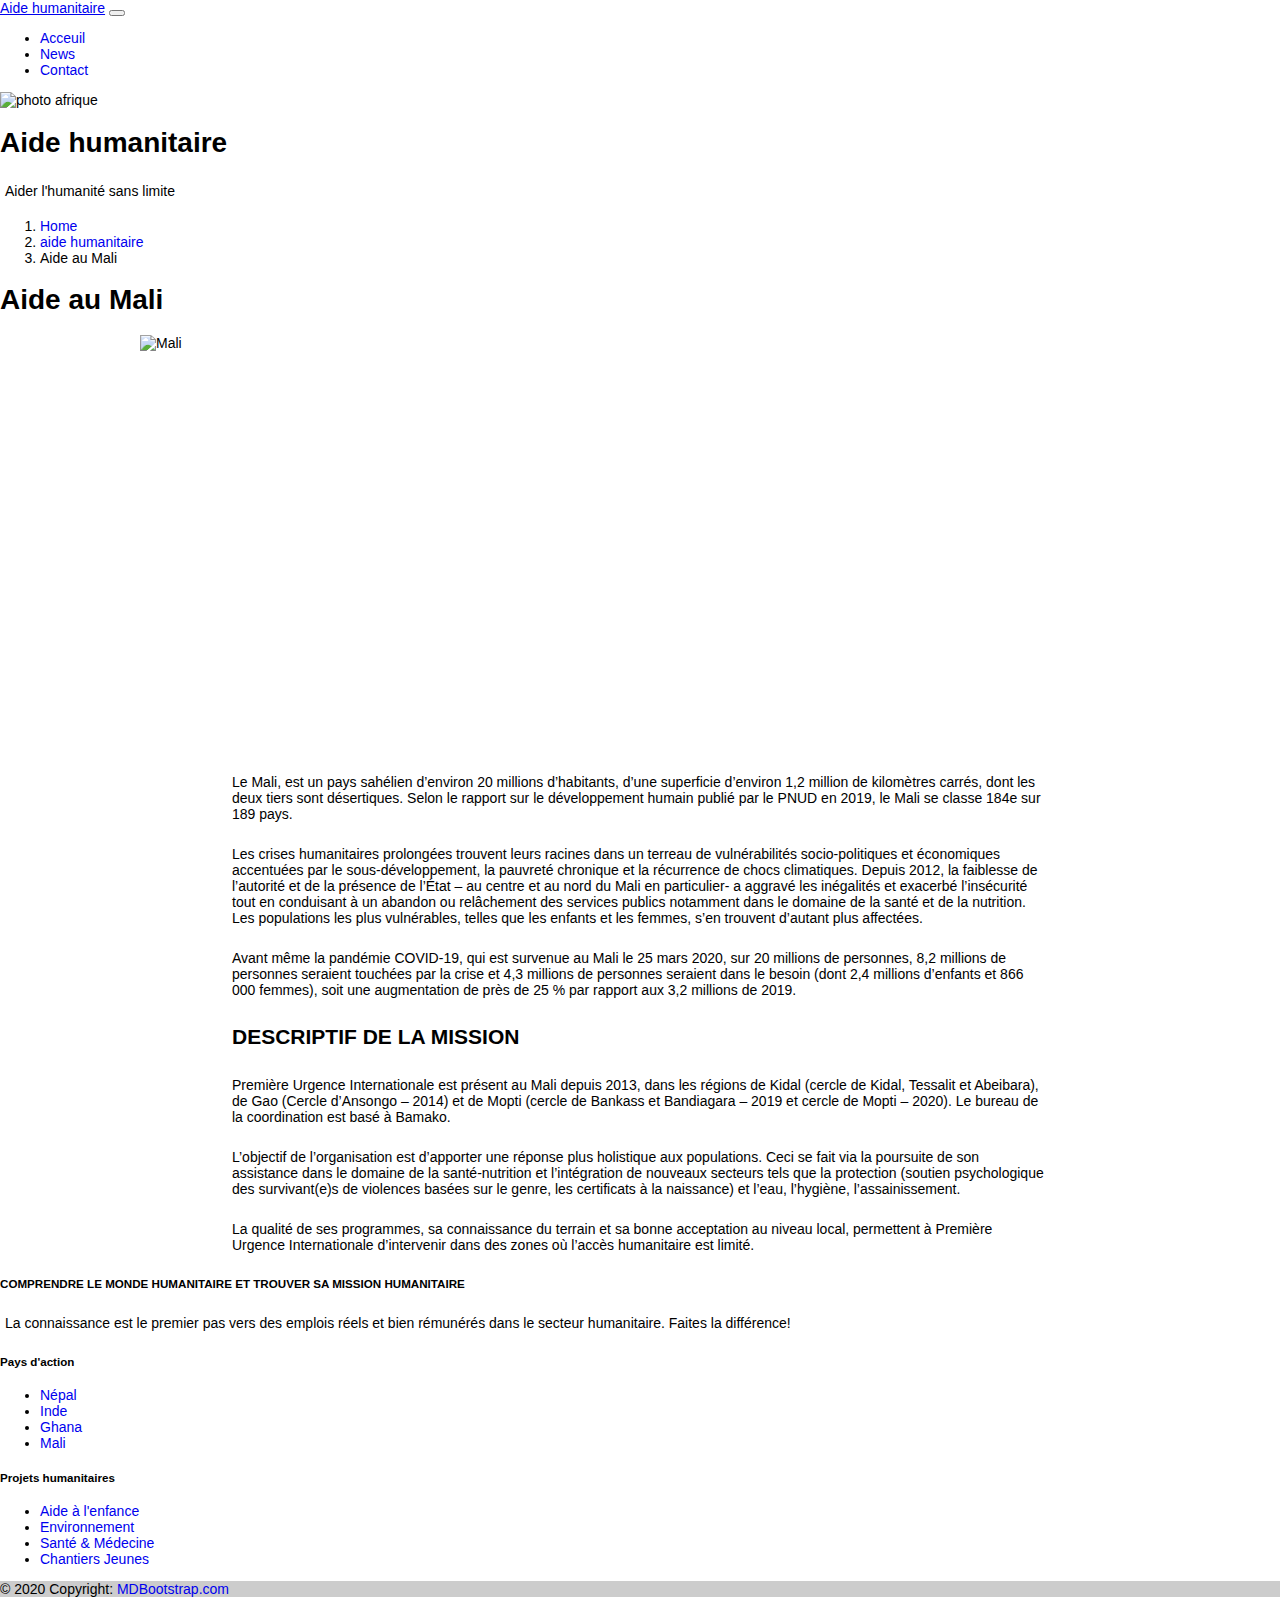
==== page2.html @ e0e4d0a0 "fin page 2" ====
<!DOCTYPE html>
<html lang="en">
<head>
  <meta charset="UTF-8">
  <meta name="viewport" content="width=device-width, initial-scale=1.0">
  <meta name="description" content="Site réaliser pour un évaluation de formation">
  <link href="https://cdn.jsdelivr.net/npm/bootstrap@5.0.0-beta1/dist/css/bootstrap.min.css" 
  rel="stylesheet" integrity="sha384-giJF6kkoqNQ00vy+HMDP7azOuL0xtbfIcaT9wjKHr8RbDVddVHyTfAAsrekwKmP1" 
  crossorigin="anonymous">
  <link rel="stylesheet" href="style.css">
  <title>Aide humanitaire</title>
</head>
<body>
  <header>
    <nav class="navbar navbard-expand-lg navbar-dark bg-dark py-3">
      <div class="container-fluid">
        <a class="navbar-brand" href="#">Aide humanitaire</a>
        <button class="navbar-toggler" type="button" data-bs-toggle="collapse" data-bs-target="#navbarNav" aria-controls="navbarNav" aria-expanded="false" aria-label="Toggle navigation">
          <span class="navbar-toggler-icon"></span>
        </button>
        <div class="collapse navbar-collapse" id="navbarNav">
          <ul class="navbar-nav">
            <li class="nav-item">
              <a class="nav-link active" aria-current="page" href="#">Acceuil</a>
            </li>
            <li class="nav-item">
              <a class="nav-link" href="#">News</a>
            </li>
            <li class="nav-item">
              <a class="nav-link" href="#">Contact</a>
            </li>
          </ul>
        </div>
      </div>
    </nav>
    <!-- Message de bienvenue ! -->
    <div class="container">
      <div class="row justify-content-center">
        <div>
          <div class="card mb-3">
            <img src="http://www.aidehumanitaire.org/wp-content/uploads/2020/12/cropped-Aide-humanitaire-en-Afrique.jpg" class="card-img-top" alt="photo afrique">
            <div class="card-body bg-dark">
              <div class="bienvenue-main">
                <div class="bienvenue-msg text-center text-white">
                  <h1 class="card-title">Aide humanitaire</h1>
                  <p class="card-text">Aider l'humanité sans limite</p>
                </div>
              </div>
            </div>
          </div>
        </div>
      </div>
    </div>
  </header>
  <main>
    <header>
      <nav aria-label="breadcrumb">
        <ol class="breadcrumb justify-content-center">
          <li class="breadcrumb-item"><a href="#">Home</a></li>
          <li class="breadcrumb-item"><a href="#">aide humanitaire</a></li>
          <li class="breadcrumb-item active" aria-current="page">Aide au Mali</li>
        </ol>
      </nav>
      <H1 class="huppercase text-center">Aide au Mali</H1>
    </header>
    <div class="container">
      <img class="img " width="1000" height="400" src="https://www.mission-humanitaire.fr/wp-content/uploads/2019/06/Photo-T%C3%A9moignage-Fany-Hurier.jpg" alt="Mali">
      <div class="descrip">
        <p>
          Le Mali, est un pays sahélien d’environ 20 millions d’habitants, d’une superficie d’environ
          1,2 million de kilomètres carrés, dont les deux tiers sont désertiques. Selon le rapport sur
          le développement humain publié par le PNUD en 2019, le Mali se classe 184e sur 189 pays.
        </p>
        <P>Les crises humanitaires prolongées trouvent leurs racines dans un terreau de vulnérabilités 
          socio-politiques et économiques accentuées par le sous-développement, la pauvreté chronique 
          et la récurrence de chocs climatiques. Depuis 2012, la faiblesse de l’autorité et de la présence 
          de l’État – au centre et au nord du Mali en particulier- a aggravé les inégalités et exacerbé 
          l’insécurité tout en conduisant à un abandon ou relâchement des services publics notamment dans
          le domaine de la santé et de la nutrition. Les populations les plus vulnérables, telles que 
          les enfants et les femmes, s’en trouvent d’autant plus affectées. </P>
        <P>     
          Avant même la pandémie COVID-19, qui est survenue au Mali le 25 mars 2020, sur 20 millions de
          personnes, 8,2 millions de personnes seraient touchées par la crise et 4,3 millions de personnes 
          seraient dans le besoin (dont 2,4 millions d’enfants et 866 000 femmes), soit une augmentation de près de 25 % par rapport aux 3,2 millions de 2019.
        </P>
        <H2>DESCRIPTIF DE LA MISSION</H2>  
        <P>
          Première Urgence Internationale est présent au Mali depuis 2013, dans les régions de Kidal 
          (cercle de Kidal, Tessalit et Abeibara), de Gao (Cercle d’Ansongo – 2014) et de Mopti 
          (cercle de Bankass et Bandiagara – 2019 et cercle de Mopti – 2020). Le bureau de la coordination est basé à Bamako.
        </P>  
        <P>
          L’objectif de l’organisation est d’apporter une réponse plus holistique aux populations. 
          Ceci se fait via la poursuite de son assistance dans le domaine de la santé-nutrition et 
          l’intégration de nouveaux secteurs tels que la protection (soutien psychologique des survivant(e)s de violences basées sur
          le genre, les certificats à la naissance) et l’eau, l’hygiène, l’assainissement.
        </P> 
        <P>
          La qualité de ses programmes, sa connaissance du terrain et sa bonne acceptation au niveau 
          local, permettent à Première Urgence Internationale d’intervenir dans des zones où l’accès humanitaire est limité.
        </P>
      </div>
    </div>
  </main>
  <footer class="bg-dark text-center text-lg-start text-light">
    <!-- Grid container -->
    <div class="container p-4">
      <!--Grid row-->
      <div class="row">
        <!--Grid column-->
        <div class="col-lg-6 col-md-12 mb-4 mb-md-0">
          <h5 class="text-uppercase">COMPRENDRE LE MONDE HUMANITAIRE ET TROUVER SA MISSION HUMANITAIRE</h5>
  
          <p>
            La connaissance est le premier pas vers des emplois réels et bien rémunérés dans 
            le secteur humanitaire. Faites la différence!
          </p>
        </div>
        <!--Grid column-->
  
        <!--Grid column-->
        <div class="col-lg-3 col-md-6 mb-4 mb-md-0">
          <h5 class="text-uppercase ">Pays d'action</h5>
  
          <ul class="list-unstyled mb-0">
            <li>
              <a href="#!" class="text-white">Népal</a>
            </li>
            <li>
              <a href="#!" class="text-white">Inde</a>
            </li>
            <li>
              <a href="#!" class="text-white">Ghana</a>
            </li>
            <li>
              <a href="#!" class="text-white">Mali</a>
            </li>
          </ul>
        </div>
        <!--Grid column-->
  
        <!--Grid column-->
        <div class="col-lg-3 col-md-6 mb-4 mb-md-0">
          <h5 class="text-uppercase mb-0">Projets humanitaires</h5>
  
          <ul class="list-unstyled">
            <li>
              <a href="#!" class="text-white">Aide à l'enfance</a>
            </li>
            <li>
              <a href="#!" class="text-white">Environnement</a>
            </li>
            <li>
              <a href="#!" class="text-white">Santé & Médecine</a>
            </li>
            <li>
              <a href="#!" class="text-white">Chantiers Jeunes</a>
            </li>
          </ul>
        </div>
        <!--Grid column-->
      </div>
      <!--Grid row-->
    </div>
    <!-- Grid container -->
  
    <div class="text-center p-3" style="background-color: rgba(0, 0, 0, 0.2)">
      © 2020 Copyright:
      <a class="text-dark" href="https://mdbootstrap.com/">MDBootstrap.com</a>
    </div>
  </footer>
  <!-- Footer -->
  
  
    <script src="https://cdn.jsdelivr.net/npm/bootstrap@5.0.0-beta1/dist/js/bootstrap.bundle.min.js" 
    integrity="sha384-ygbV9kiqUc6oa4msXn9868pTtWMgiQaeYH7/t7LECLbyPA2x65Kgf80OJFdroafW" 
    crossorigin="anonymous"></script>
    <script src="https://cdn.jsdelivr.net/npm/@popperjs/core@2.5.4/dist/umd/popper.min.js" 
    integrity="sha384-q2kxQ16AaE6UbzuKqyBE9/u/KzioAlnx2maXQHiDX9d4/zp8Ok3f+M7DPm+Ib6IU" 
    crossorigin="anonymous"></script>
  <script src="https://cdn.jsdelivr.net/npm/bootstrap@5.0.0-beta1/dist/js/bootstrap.min.js" 
  integrity="sha384-pQQkAEnwaBkjpqZ8RU1fF1AKtTcHJwFl3pblpTlHXybJjHpMYo79HY3hIi4NKxyj"
   crossorigin="anonymous"></script>
    
</body>
</html>
---- style.css ----
/* header */
/* header{
  background-image:url(http://www.aidehumanitaire.org/wp-content/uploads/2020/12/cropped-Aide-humanitaire-en-Afrique.jpg) ;
  background-repeat: no-repeat;
  background-attachment: fixed;
  background-size:cover ;
} */
/* <img src="http://www.aidehumanitaire.org/wp-content/uploads/2020/12/cropped-Aide-humanitaire-en-Afrique.jpg" width="1900" height="681" alt="Aide Humanitaire" srcset="http://www.aidehumanitaire.org/wp-content/uploads/2020/12/cropped-Aide-humanitaire-en-Afrique.jpg 1900w, http://www.aidehumanitaire.org/wp-content/uploads/2020/12/cropped-Aide-humanitaire-en-Afrique-500x179.jpg 500w, http://www.aidehumanitaire.org/wp-content/uploads/2020/12/cropped-Aide-humanitaire-en-Afrique-1024x367.jpg 1024w, http://www.aidehumanitaire.org/wp-content/uploads/2020/12/cropped-Aide-humanitaire-en-Afrique-768x275.jpg 768w, http://www.aidehumanitaire.org/wp-content/uploads/2020/12/cropped-Aide-humanitaire-en-Afrique-1536x551.jpg 1536w" sizes="(max-width: 1900px) 100vw, 1900px"> */

#border-taff{
  border: solid red;
}

body {
  font-family: 'advent Pro',sans-serif;
  padding: 0;
  font-size: 14px;
  margin: 0;
  background-color: white;
}
p,h2{
  padding:5px;
}

section img {
  min-height: 300px;
  max-height: 300px;
}
section .card {
  display: block; 
    margin-bottom: 20px;
    line-height: 1.42857143;
    background-color: #fff;
    border-radius: 2px;
    box-shadow: 0 2px 5px 0 rgba(0,0,0,0.16),0 2px 10px 0 rgba(0,0,0,0.12); 
    transition: box-shadow .25s; 
}
section .card:hover{
  transform: scale(1.05);
box-shadow: 0 10px 20px rgba(0,0,0,.12), 0 4px 8px rgba(0,0,0,.06);
}

.btn{
  margin: 5px;
}

a{
  text-decoration: none;
}

a:hover{
  text-decoration: underline;
}

.img {
  display: block;
  height: auto;
  max-width: 100%;
  margin-left: auto;
  margin-right: auto;
  padding-bottom: 20px;
}

.descrip {   
display: block;
margin: 0 auto;
max-width: 826px;
padding: 0 35px;
width: 100%;
}
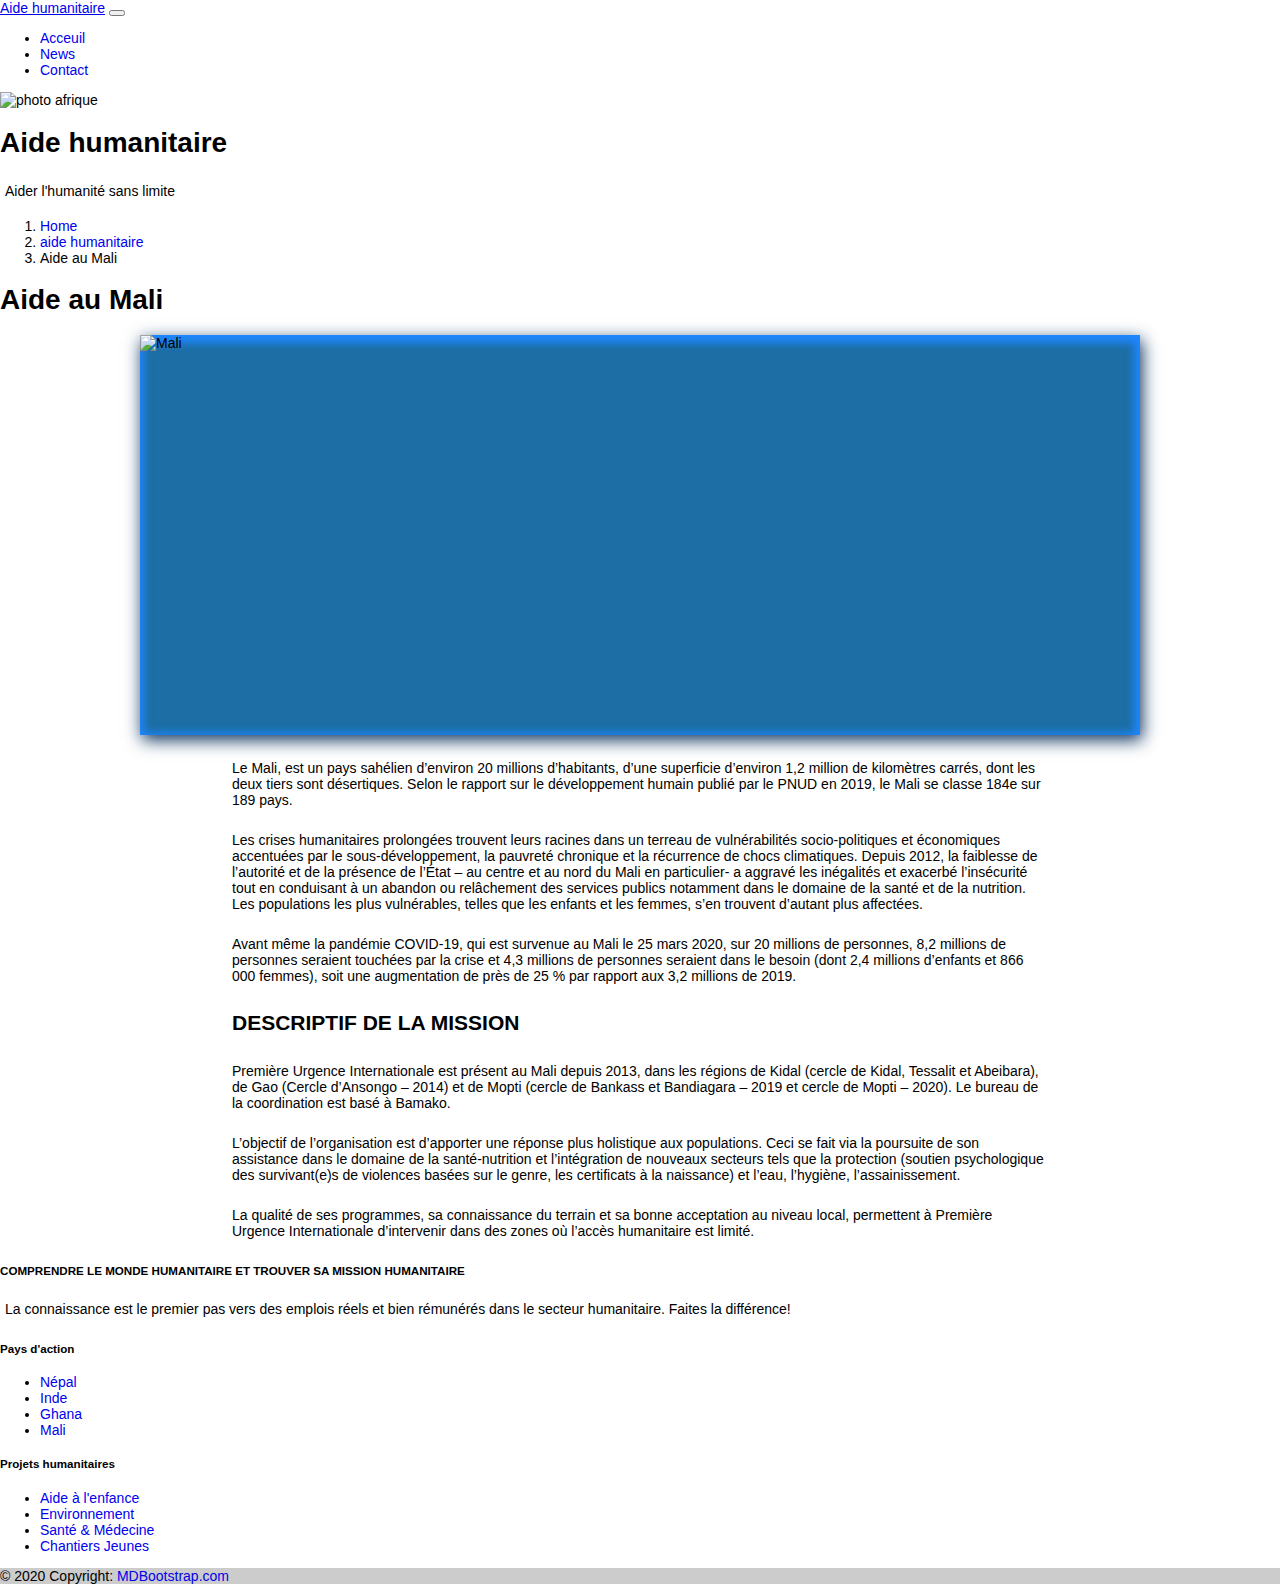
==== commit a05598d1: "fin premier jet site" ====
--- a/page2.html
+++ b/page2.html
@@ -10,8 +10,11 @@
   <link rel="stylesheet" href="style.css">
   <title>Aide humanitaire</title>
 </head>
+
 <body>
+
   <header>
+    <!-- navbar  -->
     <nav class="navbar navbard-expand-lg navbar-dark bg-dark py-3">
       <div class="container-fluid">
         <a class="navbar-brand" href="#">Aide humanitaire</a>
@@ -54,6 +57,7 @@
   </header>
   <main>
     <header>
+      <!-- chemin  -->
       <nav aria-label="breadcrumb">
         <ol class="breadcrumb justify-content-center">
           <li class="breadcrumb-item"><a href="#">Home</a></li>
@@ -61,10 +65,13 @@
           <li class="breadcrumb-item active" aria-current="page">Aide au Mali</li>
         </ol>
       </nav>
+      <!-- title  -->
       <H1 class="huppercase text-center">Aide au Mali</H1>
     </header>
     <div class="container">
-      <img class="img " width="1000" height="400" src="https://www.mission-humanitaire.fr/wp-content/uploads/2019/06/Photo-T%C3%A9moignage-Fany-Hurier.jpg" alt="Mali">
+      <!-- img  -->
+      <img class="img rounded" width="1000" height="400" src="https://www.mission-humanitaire.fr/wp-content/uploads/2019/06/Photo-T%C3%A9moignage-Fany-Hurier.jpg" alt="Mali">
+      <!-- paragraphe  -->
       <div class="descrip">
         <p>
           Le Mali, est un pays sahélien d’environ 20 millions d’habitants, d’une superficie d’environ
@@ -83,6 +90,7 @@
           personnes, 8,2 millions de personnes seraient touchées par la crise et 4,3 millions de personnes 
           seraient dans le besoin (dont 2,4 millions d’enfants et 866 000 femmes), soit une augmentation de près de 25 % par rapport aux 3,2 millions de 2019.
         </P>
+        <!-- second title  -->
         <H2>DESCRIPTIF DE LA MISSION</H2>  
         <P>
           Première Urgence Internationale est présent au Mali depuis 2013, dans les régions de Kidal 
@@ -102,6 +110,7 @@
       </div>
     </div>
   </main>
+  <!-- footer  -->
   <footer class="bg-dark text-center text-lg-start text-light">
     <!-- Grid container -->
     <div class="container p-4">
--- a/style.css
+++ b/style.css
@@ -1,22 +1,8 @@
-/* header */
-/* header{
-  background-image:url(http://www.aidehumanitaire.org/wp-content/uploads/2020/12/cropped-Aide-humanitaire-en-Afrique.jpg) ;
-  background-repeat: no-repeat;
-  background-attachment: fixed;
-  background-size:cover ;
-} */
-/* <img src="http://www.aidehumanitaire.org/wp-content/uploads/2020/12/cropped-Aide-humanitaire-en-Afrique.jpg" width="1900" height="681" alt="Aide Humanitaire" srcset="http://www.aidehumanitaire.org/wp-content/uploads/2020/12/cropped-Aide-humanitaire-en-Afrique.jpg 1900w, http://www.aidehumanitaire.org/wp-content/uploads/2020/12/cropped-Aide-humanitaire-en-Afrique-500x179.jpg 500w, http://www.aidehumanitaire.org/wp-content/uploads/2020/12/cropped-Aide-humanitaire-en-Afrique-1024x367.jpg 1024w, http://www.aidehumanitaire.org/wp-content/uploads/2020/12/cropped-Aide-humanitaire-en-Afrique-768x275.jpg 768w, http://www.aidehumanitaire.org/wp-content/uploads/2020/12/cropped-Aide-humanitaire-en-Afrique-1536x551.jpg 1536w" sizes="(max-width: 1900px) 100vw, 1900px"> */
-
-#border-taff{
-  border: solid red;
-}
-
 body {
   font-family: 'advent Pro',sans-serif;
   padding: 0;
   font-size: 14px;
   margin: 0;
-  background-color: white;
 }
 p,h2{
   padding:5px;
@@ -58,12 +44,13 @@
   max-width: 100%;
   margin-left: auto;
   margin-right: auto;
-  padding-bottom: 20px;
+  box-shadow: inset -1px 3px 8px 5px #1F87FF, 2px 5px 16px 0px #0B325E, 5px 5px 15px 5px rgba(0,0,0,0);
+  background: #1C6EA4;
 }
 
-.descrip {   
+.descrip {  
 display: block;
-margin: 0 auto;
+margin: 20px auto;
 max-width: 826px;
 padding: 0 35px;
 width: 100%;
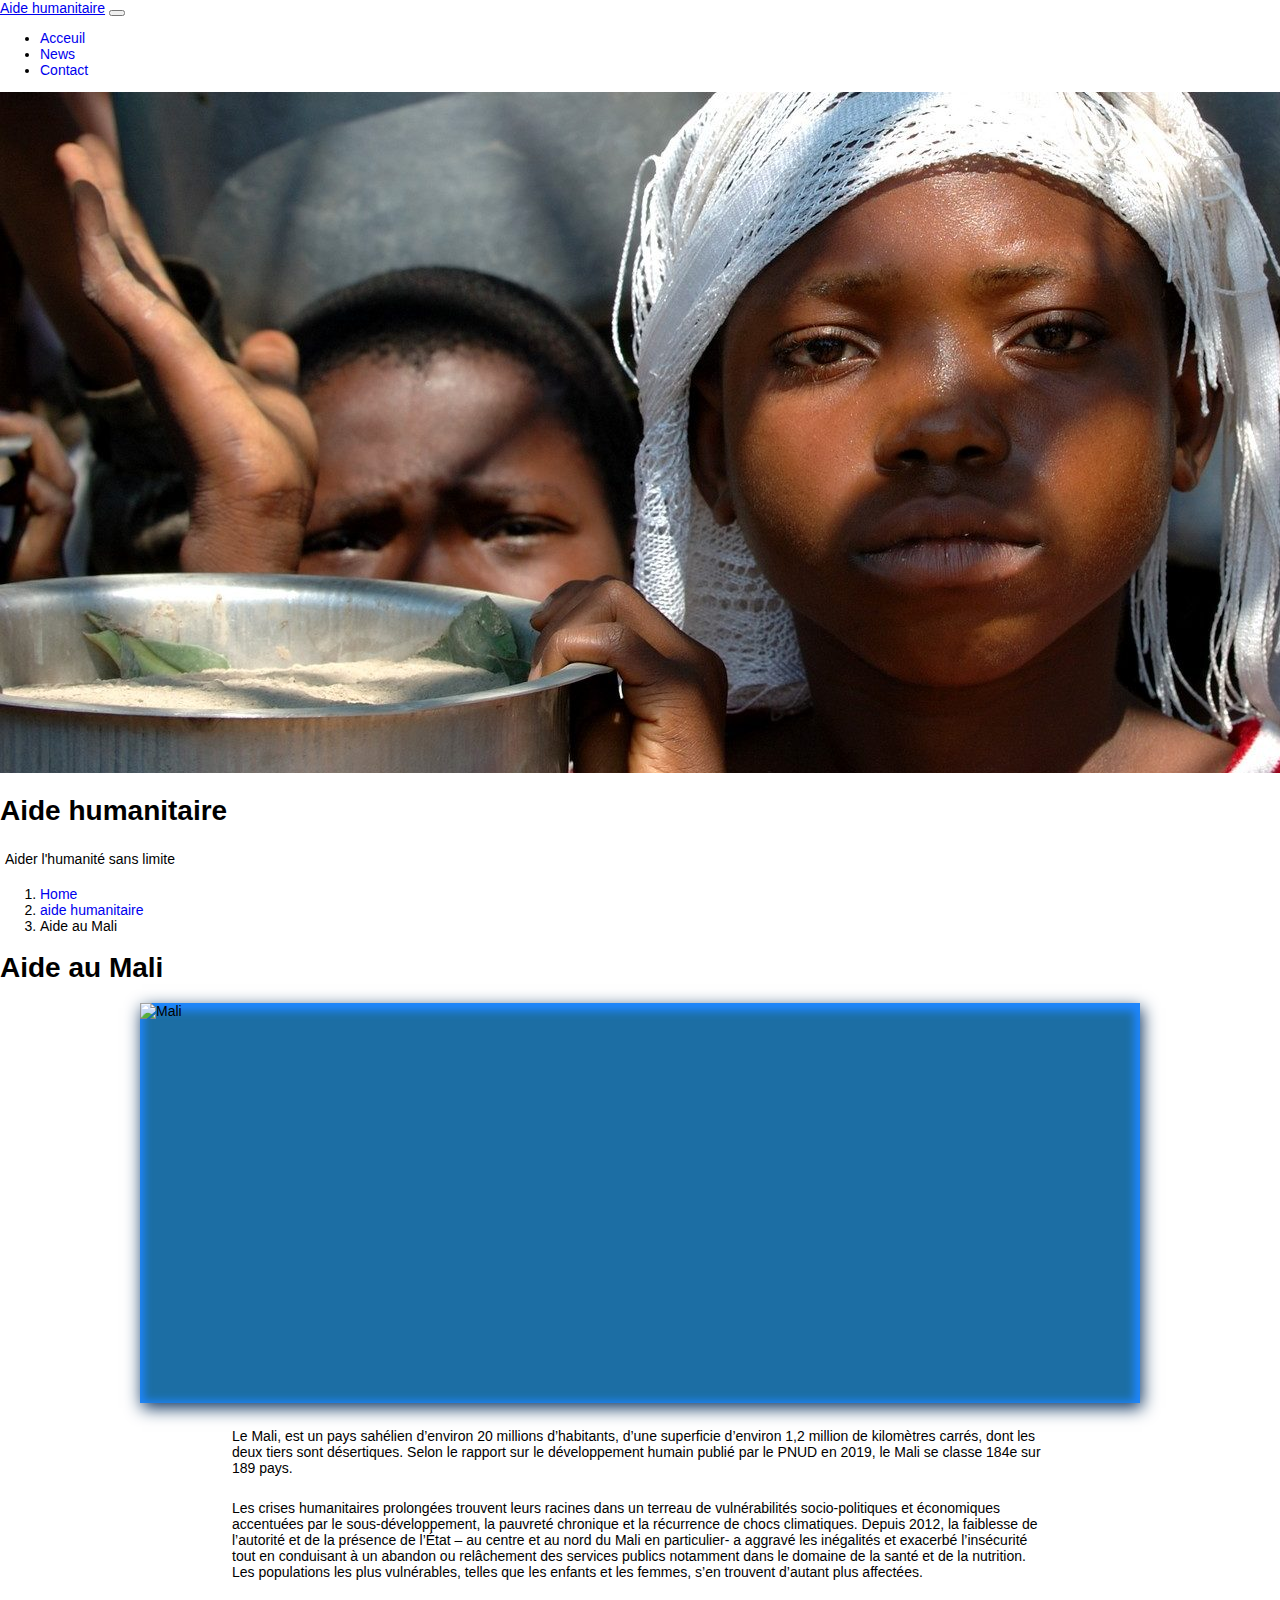
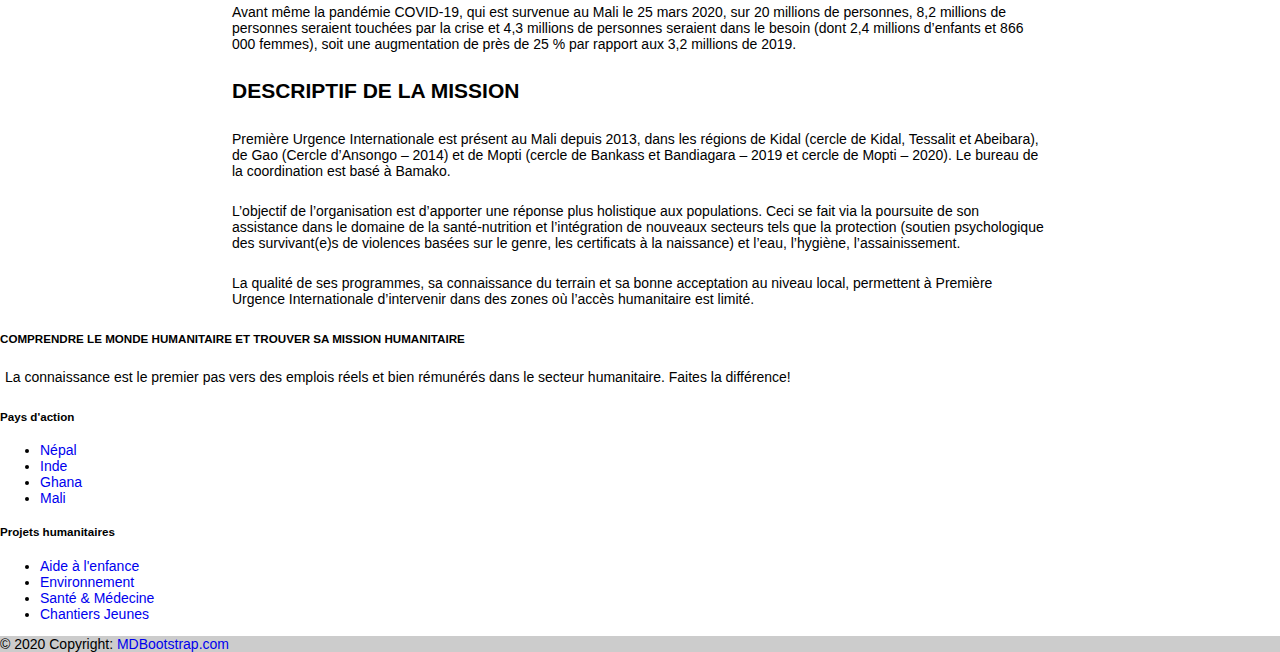
==== commit b132ddad: "test déployement" ====
--- a/page2.html
+++ b/page2.html
@@ -41,7 +41,7 @@
       <div class="row justify-content-center">
         <div>
           <div class="card mb-3">
-            <img src="http://www.aidehumanitaire.org/wp-content/uploads/2020/12/cropped-Aide-humanitaire-en-Afrique.jpg" class="card-img-top" alt="photo afrique">
+            <img src="img/Img_1_Humanitaire.jpg" class="card-img-top" alt="photo afrique">
             <div class="card-body bg-dark">
               <div class="bienvenue-main">
                 <div class="bienvenue-msg text-center text-white">
--- a/style.css
+++ b/style.css
@@ -9,10 +9,12 @@
 }
 
 section img {
+  /* img dans les articles  */
   min-height: 300px;
   max-height: 300px;
 }
 section .card {
+  /* card dans les articles  */
   display: block; 
     margin-bottom: 20px;
     line-height: 1.42857143;
@@ -22,6 +24,7 @@
     transition: box-shadow .25s; 
 }
 section .card:hover{
+  /* effet zoom sur les cards  */
   transform: scale(1.05);
 box-shadow: 0 10px 20px rgba(0,0,0,.12), 0 4px 8px rgba(0,0,0,.06);
 }
@@ -39,6 +42,7 @@
 }
 
 .img {
+  /* img seconde page  */
   display: block;
   height: auto;
   max-width: 100%;
@@ -49,6 +53,7 @@
 }
 
 .descrip {  
+  /* block de text seconde page  */
 display: block;
 margin: 20px auto;
 max-width: 826px;
